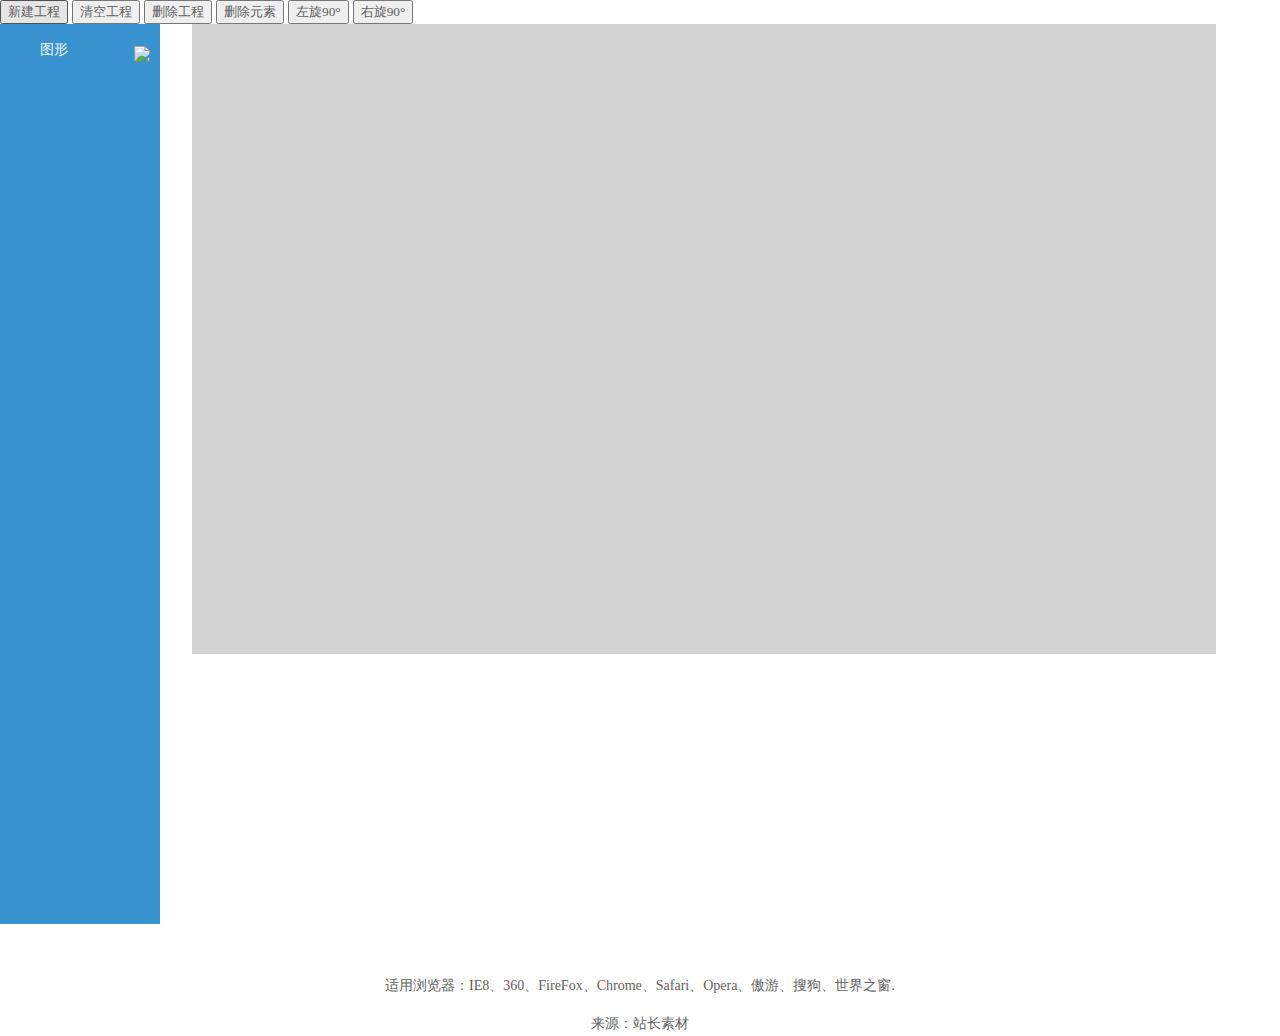
==== ssm/src/main/webapp/static/html/index.html @ 38298df0 "旋转元素" ====
<!DOCTYPE html PUBLIC "-//W3C//DTD XHTML 1.0 Transitional//EN" "http://www.w3.org/TR/xhtml1/DTD/xhtml1-transitional.dtd">
<html xmlns="http://www.w3.org/1999/xhtml">
<head>
    <meta http-equiv="Content-Type" content="text/html; charset=utf-8" />
    <title>左侧导航</title>
</head>

<body id="bg">
<div id="menu">
    <button id="newSvg" >新建工程</button>
    <button id="clearElements" >清空工程</button>
    <button id="deletesvg" >删除工程</button>
    <button id="deleteEle" >删除元素</button>
    <button id="rotateLeft" >左旋90°</button>
    <button id="rotateRight" >右旋90°</button>
</div>
<div class="container">

    <div class="leftsidebar_box">
        <div class="line"></div>
        <dl class="system_log">
            <dt >图形<img src="../images/left/select_xl01.png"></dt>
            <dd class="first_dd st" id="line"><button>直线</button></dd>
            <dd class="first_dd st" id="text"><button>文本</button></dd>
            <dd class="first_dd st" id="rect"><button>矩形</button></dd>
            <dd class="st" id="circle">圆形</dd>
            <dd class="st" id="ellipse">椭圆</dd>
            <dd class="st" id="tangle">三角形</dd>
        </dl>
    </div>

    <div class="svg-container" id="svgContainer" style="position: relative; left: 15%;
    width: 80%; background-color: lightgray; height: 70%">
    </div>
</div>

<link rel="stylesheet" type="text/css" href="../css/svg.select.css"/>
<link rel="stylesheet" type="text/css" href="../css/test.css"/>
<script type="text/javascript" src="../js/jquery.min.js"></script>
<script type="text/javascript" src="../js/svg.js"></script>
<script type="text/javascript" src="../js/svg.draggable.js"></script>
<script type="text/javascript" src="../js/svg.select.js"></script>
<script type="text/javascript" src="../js/svg.resize.js"></script>
<script type="text/javascript" src="../js/test.js"></script>
<script type="text/javascript">

</script>

<div style="text-align:center;margin:50px 0; font:normal 14px/24px 'MicroSoft YaHei';">
    <p>适用浏览器：IE8、360、FireFox、Chrome、Safari、Opera、傲游、搜狗、世界之窗.</p>
    <p>来源：站长素材</p>
</div>
</body>
</html>
---- ssm/src/main/webapp/static/css/svg.select.css ----
.svg_select_points_lt{
    cursor: nw-resize;
}
.svg_select_points_rt{
    cursor: ne-resize;
}
.svg_select_points_rb{
    cursor: se-resize;
}
.svg_select_points_lb{
    cursor: sw-resize;
}
.svg_select_points_t{
    cursor: n-resize;
}
.svg_select_points_r{
    cursor: e-resize;
}
.svg_select_points_b{
    cursor: s-resize;
}
.svg_select_points_l{
    cursor: w-resize;
}

.svg_select_points_rot{
    stroke-width:1;
    stroke:black;
    fill: #F9FFED;
}

.svg_select_points_point{
    cursor: move;
}

.svg_select_boundingRect{
    stroke-width:1;
    fill:gray;
    stroke-dasharray:10 10;
    stroke:black;
    stroke-opacity:0.8;
    fill-opacity:0.1;
    pointer-events:none; /* This ons is needed if you want to deselect or drag the shape*/
}
---- ssm/src/main/webapp/static/css/test.css ----
body{margin:0;padding:0;overflow-x:hidden;}
html, body{height:100%;}
img{border:none;}
*{
    font-family:'微软雅黑';
    color:#626262;
}
dl,dt,dd{display:block;margin:0;}
a{text-decoration:none;}

#bg{background-image:url(../images/content/dotted.png);}
.container{width:100%;height:100%;margin:auto;}

/*left*/
.leftsidebar_box{width:160px;height:auto !important;overflow:visible !important;position:fixed;height:100% !important;background-color:#3992d0;}
.line{height:2px;width:100%;background-image:url(../images/left/line_bg.png);background-repeat:repeat-x;}
.leftsidebar_box dt{padding-left:40px;padding-right:10px;background-repeat:no-repeat;background-position:10px center;color:#f5f5f5;font-size:14px;position:relative;line-height:48px;cursor:pointer;}
.leftsidebar_box dd{background-color:#317eb4;padding-left:40px;}
.leftsidebar_box dd a{color:#f5f5f5;line-height:20px;}
.leftsidebar_box dt img{position:absolute;right:10px;top:20px;}
.system_log dt{background-image:url(../images/left/system.png)}
.custom dt{background-image:url(../images/left/custom.png)}
.channel dt{background-image:url(../images/left/channel.png)}
.app dt{background-image:url(../images/left/app.png)}
.cloud dt{background-image:url(../images/left/cloud.png)}
.syetem_management dt{background-image:url(../images/left/syetem_management.png)}
.source dt{background-image:url(../images/left/source.png)}
.statistics dt{background-image:url(../images/left/statistics.png)}
.leftsidebar_box dl dd:last-child{padding-bottom:10px;}
.st {
    font-size: medium;
    color: white;
}
.container {
    display: inline-block;
}
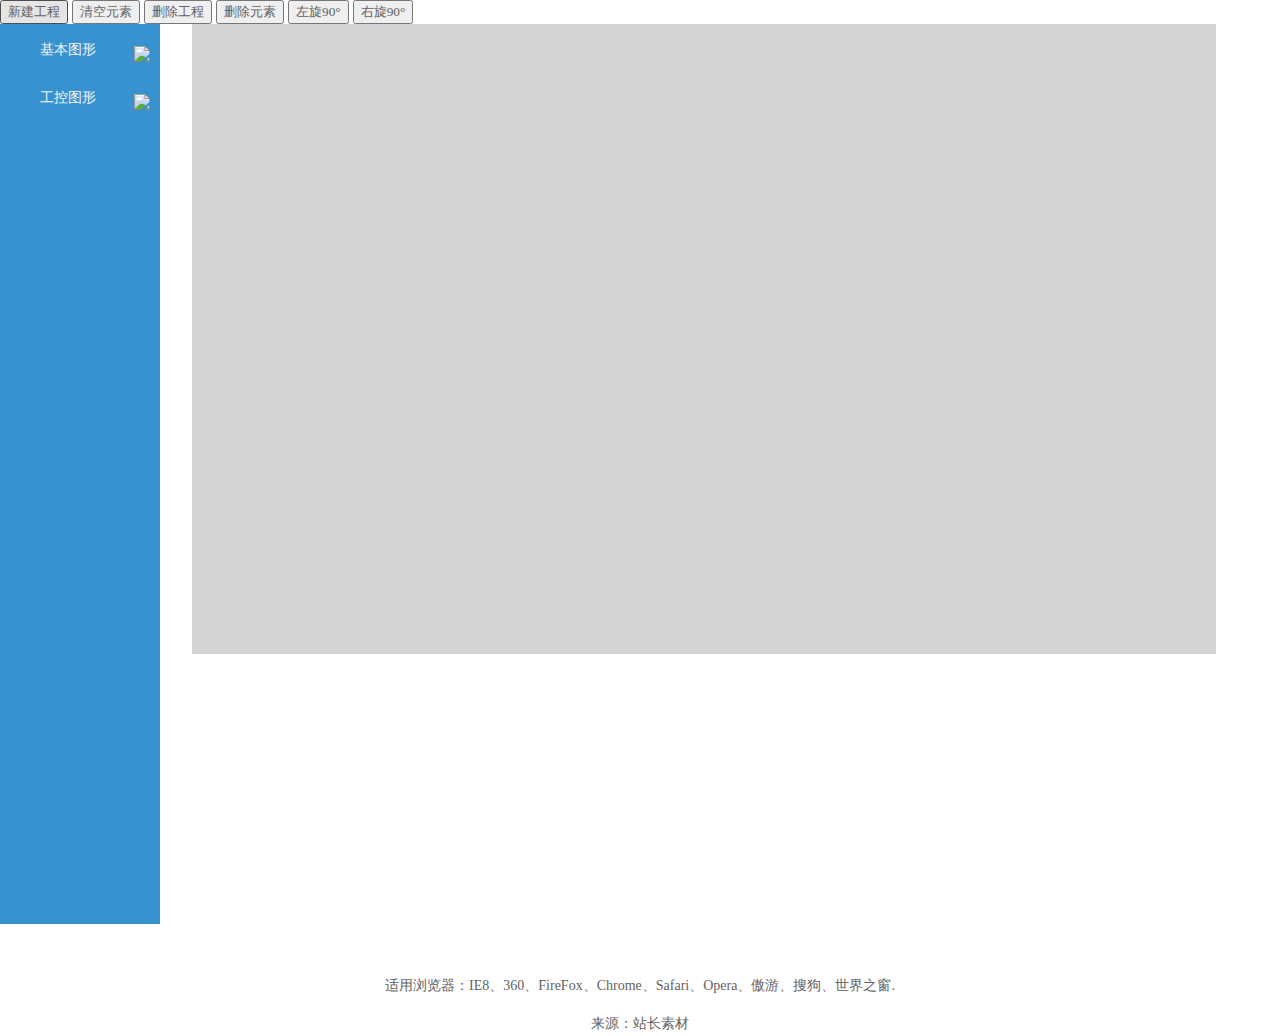
==== commit e6d1b127: "取消元素拖放区域限制，新增灯和管道图形" ====
--- a/ssm/src/main/webapp/static/html/index.html
+++ b/ssm/src/main/webapp/static/html/index.html
@@ -8,7 +8,7 @@
 <body id="bg">
 <div id="menu">
     <button id="newSvg" >新建工程</button>
-    <button id="clearElements" >清空工程</button>
+    <button id="clearElements" >清空元素</button>
     <button id="deletesvg" >删除工程</button>
     <button id="deleteEle" >删除元素</button>
     <button id="rotateLeft" >左旋90°</button>
@@ -19,13 +19,34 @@
     <div class="leftsidebar_box">
         <div class="line"></div>
         <dl class="system_log">
-            <dt >图形<img src="../images/left/select_xl01.png"></dt>
-            <dd class="first_dd st" id="line"><button>直线</button></dd>
-            <dd class="first_dd st" id="text"><button>文本</button></dd>
-            <dd class="first_dd st" id="rect"><button>矩形</button></dd>
+            <dt >基本图形<img src="../images/left/select_xl01.png"></dt>
+            <dd class="st" id="line">直线</dd>
+            <dd class="st" id="text">文本</dd>
+            <dd class="st" id="rect">矩形</dd>
             <dd class="st" id="circle">圆形</dd>
             <dd class="st" id="ellipse">椭圆</dd>
             <dd class="st" id="tangle">三角形</dd>
+            <dd class="st" id="roundRect">圆角矩形</dd>
+            <dd class="st" id="pentagon">五边形</dd>
+            <dd class="st" id="hexagon">六边形</dd>
+            <dd class="st" id="octagon">八边形</dd>
+            <dd class="st" id="pentagram">五角星</dd><!--
+            <dd class="st" id="star">贝塞尔曲线</dd>-->
+        </dl>
+        <dl class="system_log">
+            <dt >工控图形<img src="../images/left/select_xl01.png"></dt>
+            <dd class="st" id="tank1">原料罐1</dd>
+            <dd class="st" id="tank2">原料罐2</dd>
+            <dd class="st" id="tank3">原料罐3</dd>
+            <dd class="st" id="light">灯</dd>
+            <dd class="st" id="flabellum">扇叶片</dd>
+            <dd class="st" id="pipe">管道</dd>
+            <dd class="st" id="uPipe">U形管道</dd>
+            <dd class="st" id="rightAngleConnector">直角接头</dd>
+            <dd class="st" id="tConnector">T型接头</dd>
+            <dd class="st" id="crossConnector">十字型接头</dd>
+            <dd class="st" id="pump">泵</dd>
+            <dd class="st" id="valve">阀门</dd>
         </dl>
     </div>
 
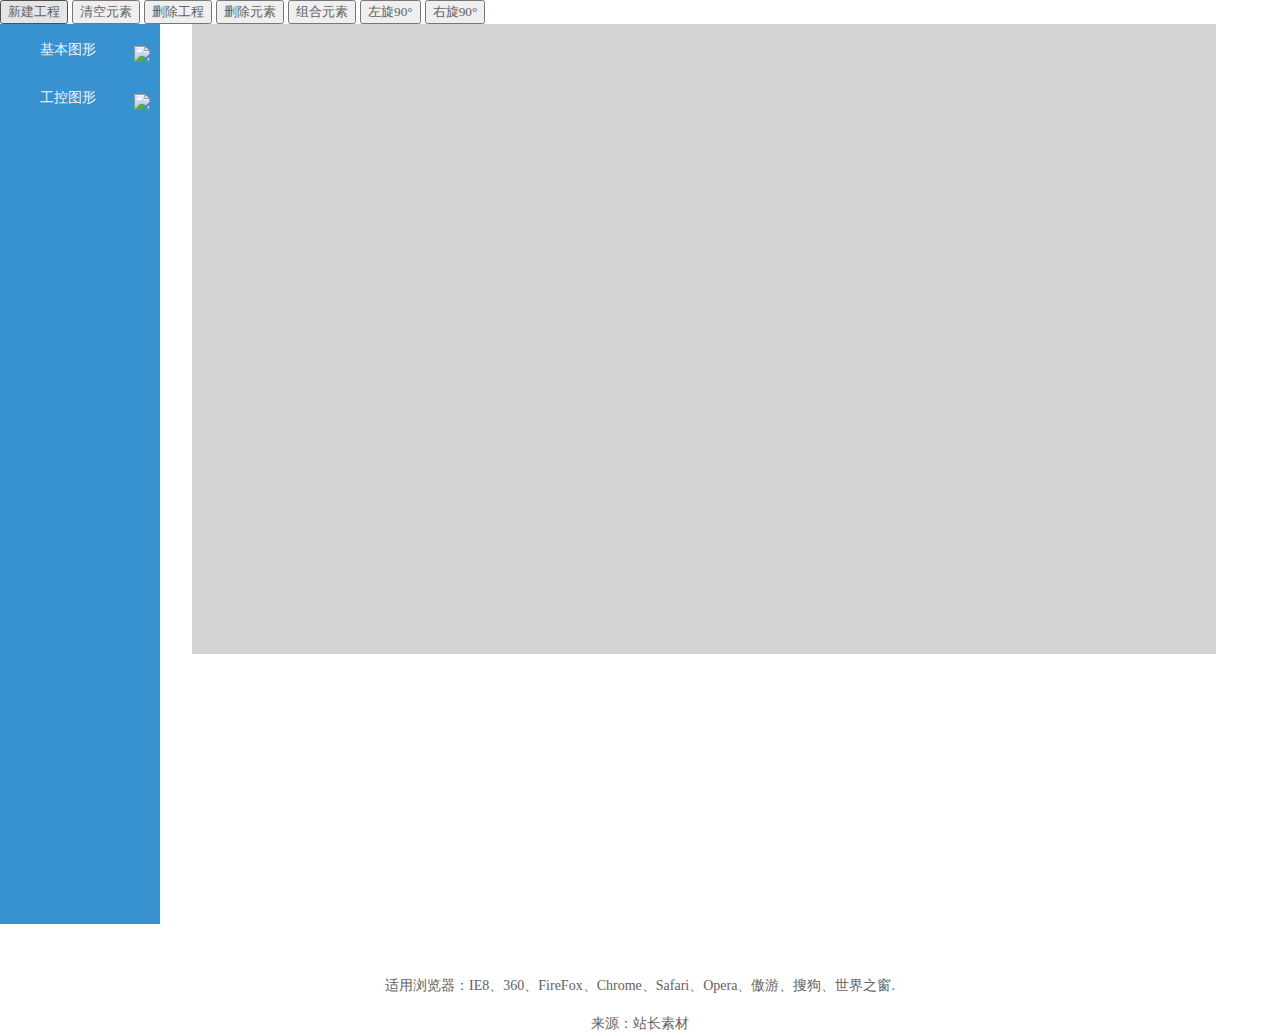
==== commit a72c96b9: "修改选中和清除选中的方式，改为为所有图形增加ele class，通过此class来选择图形元素，依据selected class 来表示图形是否被选中" ====
--- a/ssm/src/main/webapp/static/html/index.html
+++ b/ssm/src/main/webapp/static/html/index.html
@@ -11,6 +11,7 @@
     <button id="clearElements" >清空元素</button>
     <button id="deletesvg" >删除工程</button>
     <button id="deleteEle" >删除元素</button>
+    <button id="groupEle" >组合元素</button>
     <button id="rotateLeft" >左旋90°</button>
     <button id="rotateRight" >右旋90°</button>
 </div>
@@ -62,6 +63,7 @@
 <script type="text/javascript" src="../js/svg.draggable.js"></script>
 <script type="text/javascript" src="../js/svg.select.js"></script>
 <script type="text/javascript" src="../js/svg.resize.js"></script>
+<script type="text/javascript" src="../js/svg.path.js"></script>
 <script type="text/javascript" src="../js/test.js"></script>
 <script type="text/javascript">
 
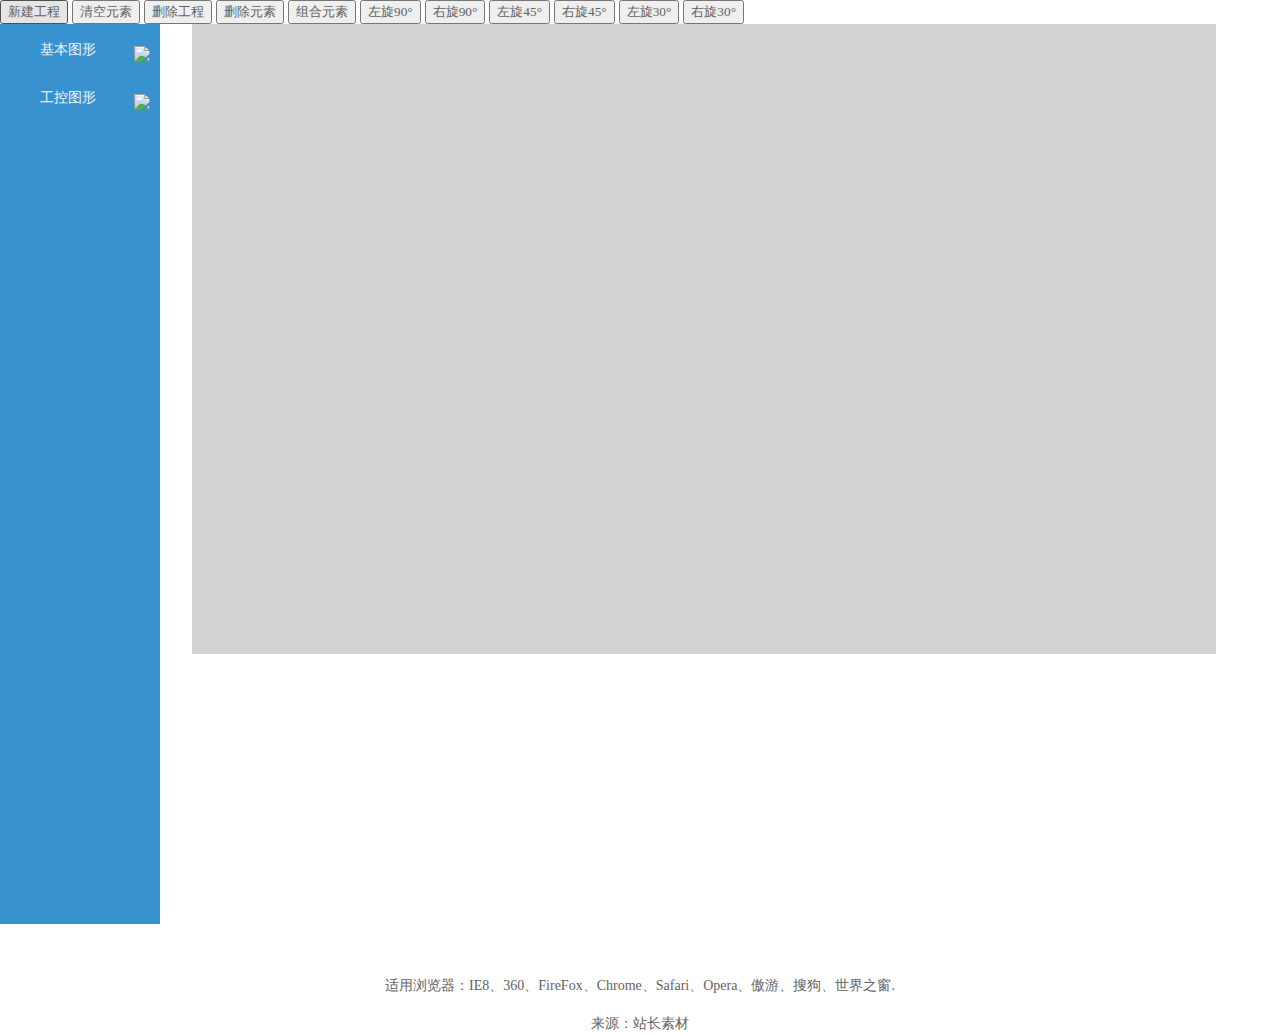
==== commit 372734c3: "多个被选中的元素可以一起拖动" ====
--- a/ssm/src/main/webapp/static/html/index.html
+++ b/ssm/src/main/webapp/static/html/index.html
@@ -12,8 +12,12 @@
     <button id="deletesvg" >删除工程</button>
     <button id="deleteEle" >删除元素</button>
     <button id="groupEle" >组合元素</button>
-    <button id="rotateLeft" >左旋90°</button>
-    <button id="rotateRight" >右旋90°</button>
+    <button id="rotateLeft_90" >左旋90°</button>
+    <button id="rotateRight_90" >右旋90°</button>
+    <button id="rotateLeft_45" >左旋45°</button>
+    <button id="rotateRight_45" >右旋45°</button>
+    <button id="rotateLeft_30" >左旋30°</button>
+    <button id="rotateRight_30" >右旋30°</button>
 </div>
 <div class="container">
 
--- a/ssm/src/main/webapp/static/css/test.css
+++ b/ssm/src/main/webapp/static/css/test.css
@@ -33,4 +33,8 @@
 }
 .container {
     display: inline-block;
+}
+
+.rectMousemove {
+    stroke-dasharray: 2, 2;
 }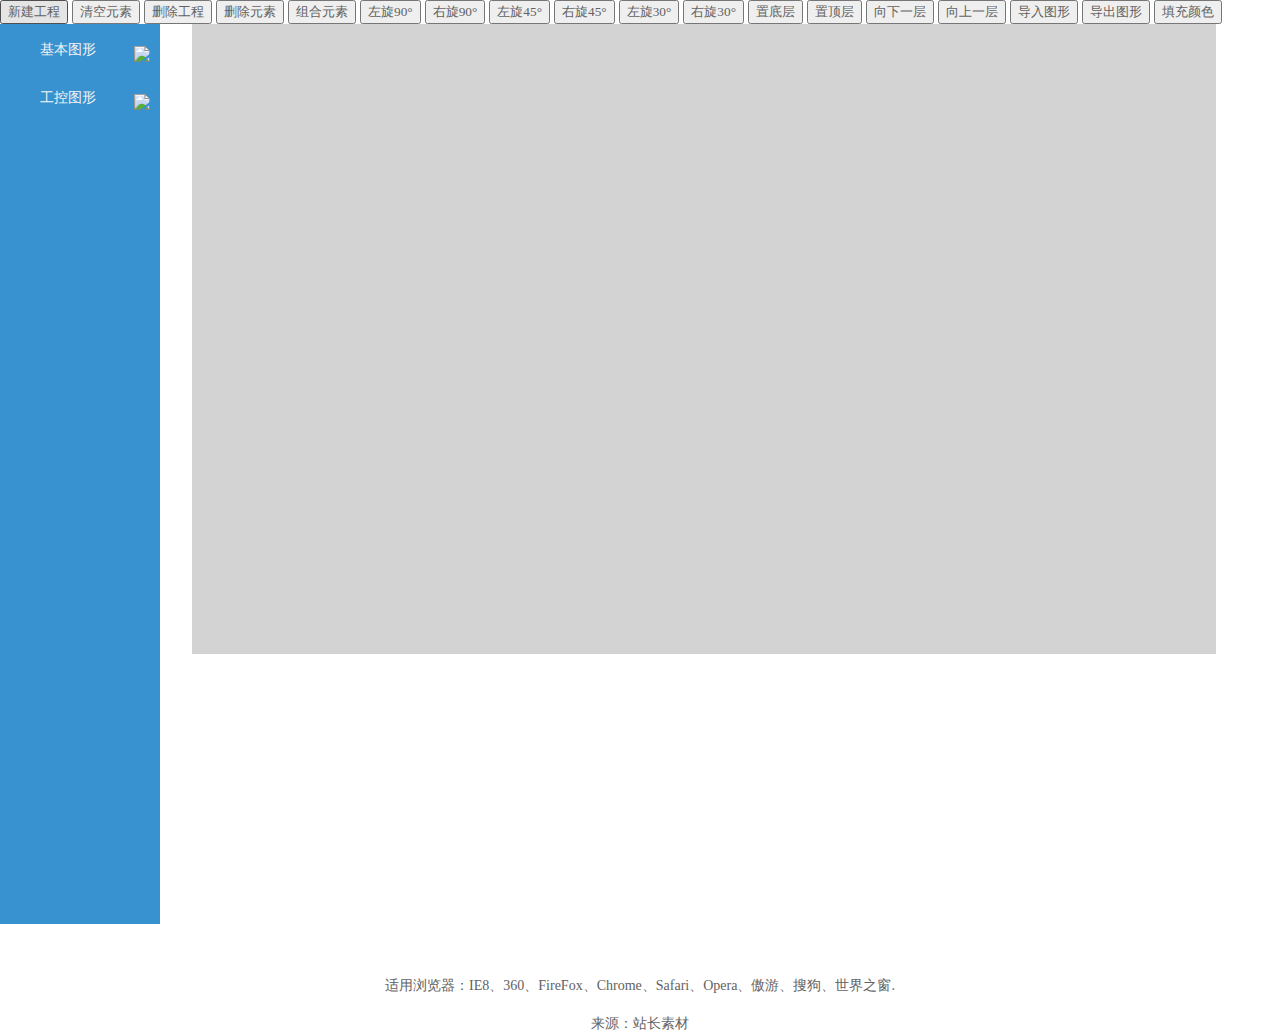
==== commit 8ae91b4b: "对操作类型分到不同的js文件里面，元素前后层次可变" ====
--- a/ssm/src/main/webapp/static/html/index.html
+++ b/ssm/src/main/webapp/static/html/index.html
@@ -18,6 +18,13 @@
     <button id="rotateRight_45" >右旋45°</button>
     <button id="rotateLeft_30" >左旋30°</button>
     <button id="rotateRight_30" >右旋30°</button>
+    <button id="backLayer" >置底层</button>
+    <button id="frontLayer" >置顶层</button>
+    <button id="backwardLayer" >向下一层</button>
+    <button id="forwardLayer" >向上一层</button>
+    <button id="importSVG" >导入图形</button>
+    <button id="exportSVG" >导出图形</button>
+    <button id="changeColor" >填充颜色</button>
 </div>
 <div class="container">
 
@@ -69,6 +76,9 @@
 <script type="text/javascript" src="../js/svg.resize.js"></script>
 <script type="text/javascript" src="../js/svg.path.js"></script>
 <script type="text/javascript" src="../js/test.js"></script>
+<script type="text/javascript" src="../js/project.js"></script>
+<script type="text/javascript" src="../js/manipulate.js"></script>
+<script type="text/javascript" src="../js/addindustrialEle.js"></script>
 <script type="text/javascript">
 
 </script>
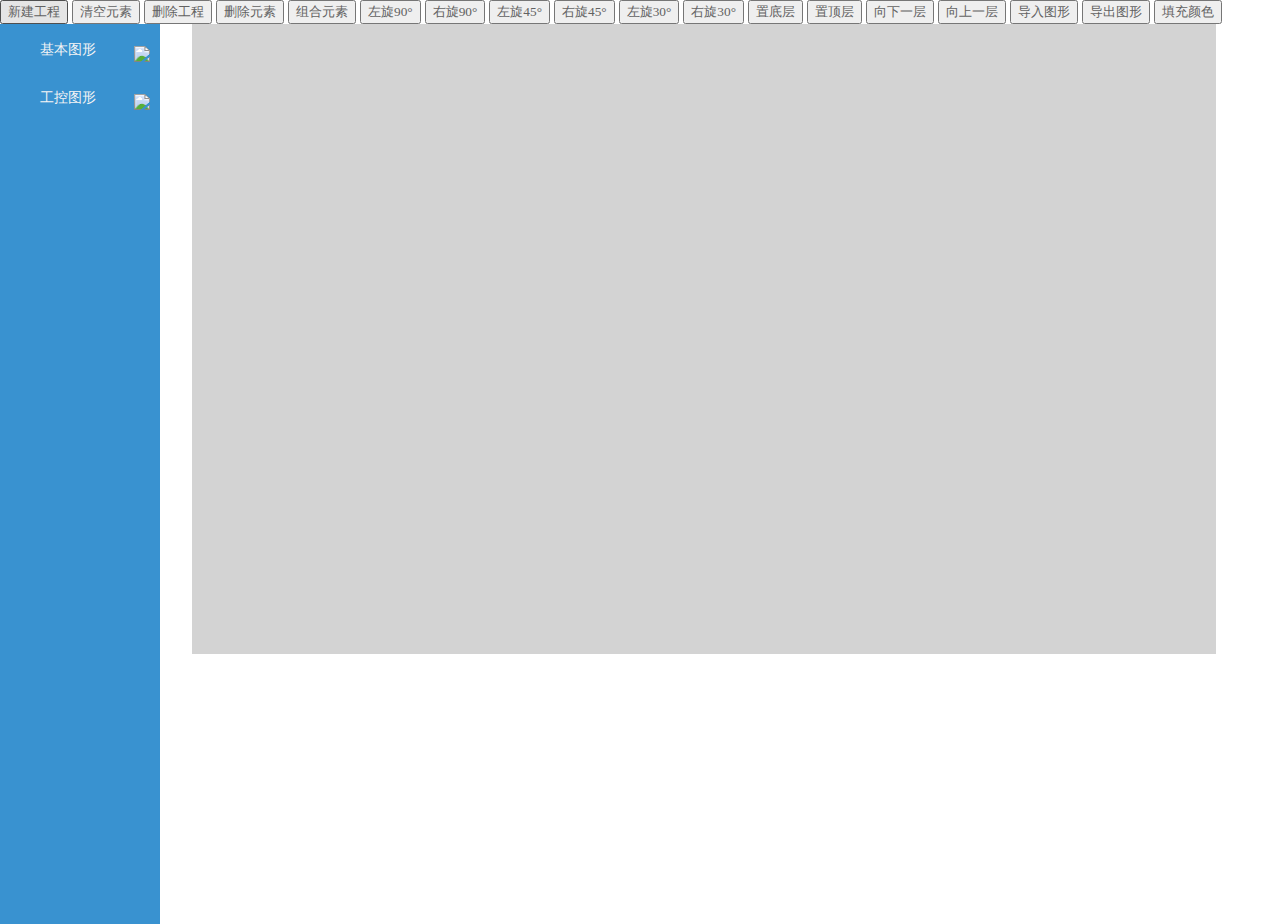
==== commit a5e29bda: "改变图形颜色" ====
--- a/ssm/src/main/webapp/static/html/index.html
+++ b/ssm/src/main/webapp/static/html/index.html
@@ -24,7 +24,10 @@
     <button id="forwardLayer" >向上一层</button>
     <button id="importSVG" >导入图形</button>
     <button id="exportSVG" >导出图形</button>
-    <button id="changeColor" >填充颜色</button>
+    <button id="changeColor" >
+        <input id="colorPicker" class="jscolor" value="ab2567" hidden="hidden" />
+        填充颜色
+    </button>
 </div>
 <div class="container">
 
@@ -75,17 +78,10 @@
 <script type="text/javascript" src="../js/svg.select.js"></script>
 <script type="text/javascript" src="../js/svg.resize.js"></script>
 <script type="text/javascript" src="../js/svg.path.js"></script>
+<script type="text/javascript" src="../js/jscolor.js"></script>
 <script type="text/javascript" src="../js/test.js"></script>
 <script type="text/javascript" src="../js/project.js"></script>
 <script type="text/javascript" src="../js/manipulate.js"></script>
 <script type="text/javascript" src="../js/addindustrialEle.js"></script>
-<script type="text/javascript">
-
-</script>
-
-<div style="text-align:center;margin:50px 0; font:normal 14px/24px 'MicroSoft YaHei';">
-    <p>适用浏览器：IE8、360、FireFox、Chrome、Safari、Opera、傲游、搜狗、世界之窗.</p>
-    <p>来源：站长素材</p>
-</div>
 </body>
 </html>
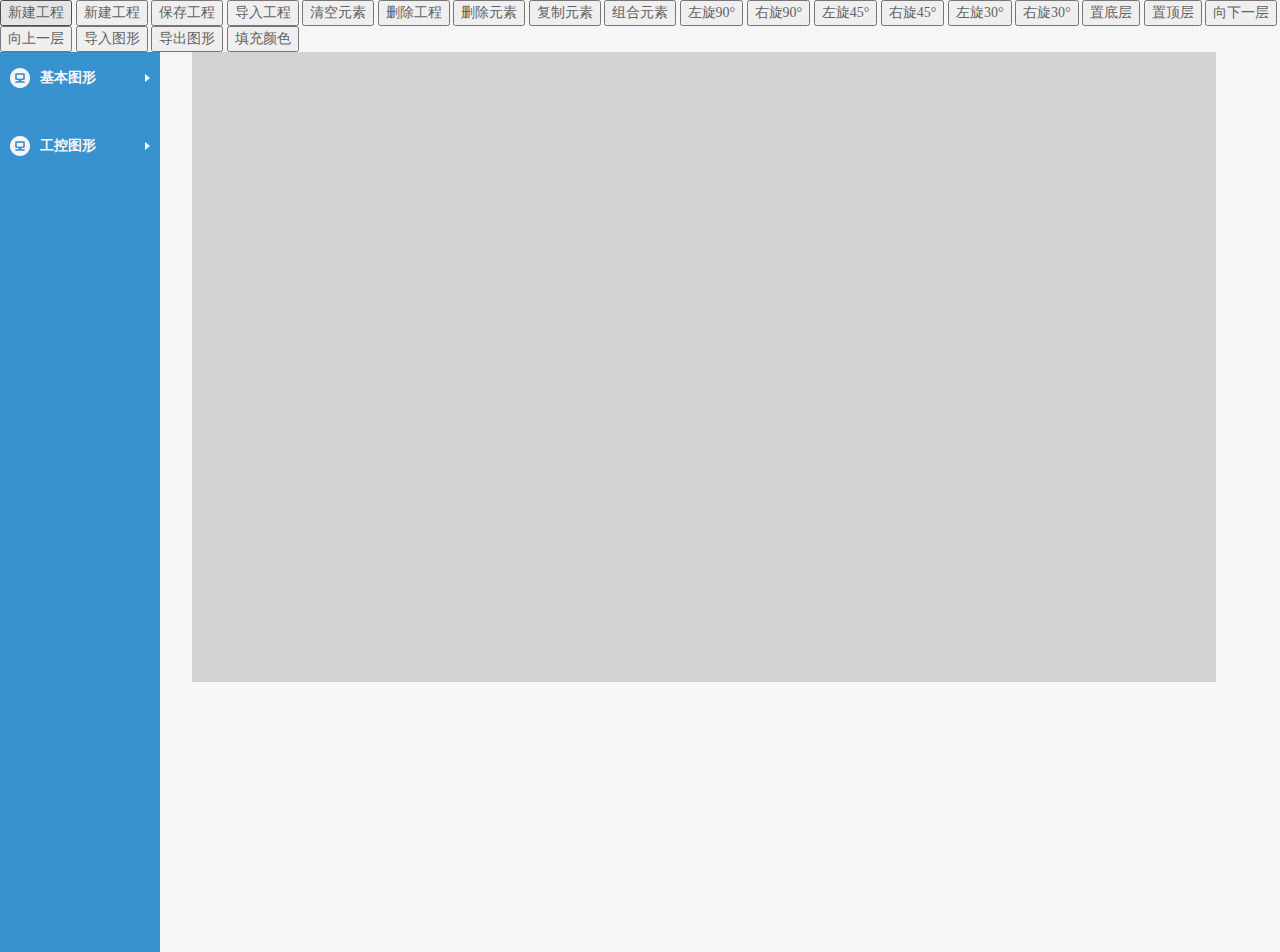
==== commit 9d3d3299: "实现websocket通信，实现图形变化" ====
--- a/ssm/src/main/webapp/static/html/index.html
+++ b/ssm/src/main/webapp/static/html/index.html
@@ -1,4 +1,6 @@
-<!DOCTYPE html PUBLIC "-//W3C//DTD XHTML 1.0 Transitional//EN" "http://www.w3.org/TR/xhtml1/DTD/xhtml1-transitional.dtd">
+<!DOCTYPE html
+        PUBLIC "-//W3C//DTD XHTML 1.0 Transitional//EN"
+        "http://www.w3.org/TR/xhtml1/DTD/xhtml1-transitional.dtd">
 <html xmlns="http://www.w3.org/1999/xhtml">
 <head>
     <meta http-equiv="Content-Type" content="text/html; charset=utf-8" />
@@ -7,10 +9,14 @@
 
 <body id="bg">
 <div id="menu">
+    <button id="newProject" >新建工程</button>
     <button id="newSvg" >新建工程</button>
+    <button id="exportProject" >保存工程</button>
+    <button id="importProject" >导入工程</button>
     <button id="clearElements" >清空元素</button>
     <button id="deletesvg" >删除工程</button>
     <button id="deleteEle" >删除元素</button>
+    <button id="copyEle" >复制元素</button>
     <button id="groupEle" >组合元素</button>
     <button id="rotateLeft_90" >左旋90°</button>
     <button id="rotateRight_90" >右旋90°</button>
@@ -29,7 +35,7 @@
         填充颜色
     </button>
 </div>
-<div class="container">
+<div class="mycontainer">
 
     <div class="leftsidebar_box">
         <div class="line"></div>
@@ -72,7 +78,9 @@
 
 <link rel="stylesheet" type="text/css" href="../css/svg.select.css"/>
 <link rel="stylesheet" type="text/css" href="../css/test.css"/>
+<link rel="stylesheet" href="../css/bootstrap.min.css">
 <script type="text/javascript" src="../js/jquery.min.js"></script>
+<script type="text/javascript" src="../js/bootstrap.min.js"></script>
 <script type="text/javascript" src="../js/svg.js"></script>
 <script type="text/javascript" src="../js/svg.draggable.js"></script>
 <script type="text/javascript" src="../js/svg.select.js"></script>
@@ -83,5 +91,33 @@
 <script type="text/javascript" src="../js/project.js"></script>
 <script type="text/javascript" src="../js/manipulate.js"></script>
 <script type="text/javascript" src="../js/addindustrialEle.js"></script>
+
+<!-- 模态框（Modal） 新建工程时弹出 -->
+<div class="modal fade" id="myModal" tabindex="-1" role="dialog" aria-labelledby="myModalLabel" aria-hidden="true">
+    <div class="modal-dialog">
+        <div class="modal-content">
+            <div class="modal-header">
+                <button type="button" class="close" data-dismiss="modal" aria-hidden="true">
+                    &times;
+                </button>
+                <h4 class="modal-title" id="myModalLabel">
+                    模态框（Modal）标题
+                </h4>
+            </div>
+            <div id="modal" class="modal-body"><!--
+                <span class="input-group-addon">工程名称&nbsp;&nbsp;</span>-->
+                <!--<input id="input_project_name" value="工程名称" class="form-control"/>-->
+            </div>
+            <div class="modal-footer">
+                <button type="button" class="btn btn-default" data-dismiss="modal">取消
+                </button>
+                <button id="confirmNewPro" type="button" class="btn btn-primary" >
+                    确认
+                </button>
+                <!--<input type="button" value="首页" id="confirmNewPro" class="btn btn-default" />-->
+            </div>
+        </div><!-- /.modal-content -->
+    </div><!-- /.modal -->
+</div>
 </body>
 </html>
--- a/ssm/src/main/webapp/static/css/test.css
+++ b/ssm/src/main/webapp/static/css/test.css
@@ -1,40 +1,116 @@
-body{margin:0;padding:0;overflow-x:hidden;}
-html, body{height:100%;}
-img{border:none;}
-*{
+body {
+    margin:0;
+    padding:0;
+    overflow-x:hidden;
+}
+html, body {
+    height:100%;
+}
+img {
+    border:none;
+}
+* {
     font-family:'微软雅黑';
     color:#626262;
 }
-dl,dt,dd{display:block;margin:0;}
-a{text-decoration:none;}
+dl,dt,dd {
+    display:block;
+    margin:0;}
+a {
+    text-decoration:none;
+}
 
-#bg{background-image:url(../images/content/dotted.png);}
-.container{width:100%;height:100%;margin:auto;}
+#bg {
+    background-image:url(../images/content/dotted.png);
+}
+.mycontainer {
+    width:100%;
+    height:100%;
+    margin:auto;
+    display: inline-block;
+}
 
 /*left*/
-.leftsidebar_box{width:160px;height:auto !important;overflow:visible !important;position:fixed;height:100% !important;background-color:#3992d0;}
-.line{height:2px;width:100%;background-image:url(../images/left/line_bg.png);background-repeat:repeat-x;}
-.leftsidebar_box dt{padding-left:40px;padding-right:10px;background-repeat:no-repeat;background-position:10px center;color:#f5f5f5;font-size:14px;position:relative;line-height:48px;cursor:pointer;}
-.leftsidebar_box dd{background-color:#317eb4;padding-left:40px;}
-.leftsidebar_box dd a{color:#f5f5f5;line-height:20px;}
-.leftsidebar_box dt img{position:absolute;right:10px;top:20px;}
-.system_log dt{background-image:url(../images/left/system.png)}
-.custom dt{background-image:url(../images/left/custom.png)}
-.channel dt{background-image:url(../images/left/channel.png)}
-.app dt{background-image:url(../images/left/app.png)}
-.cloud dt{background-image:url(../images/left/cloud.png)}
-.syetem_management dt{background-image:url(../images/left/syetem_management.png)}
-.source dt{background-image:url(../images/left/source.png)}
-.statistics dt{background-image:url(../images/left/statistics.png)}
-.leftsidebar_box dl dd:last-child{padding-bottom:10px;}
+.leftsidebar_box {
+    width:160px;
+    height:auto !important;
+    overflow:visible !important;
+    position:fixed;
+    height:100% !important;
+    background-color:#3992d0;}
+.line {
+    height:2px;
+    width:100%;
+    background-image:url(../images/left/line_bg.png);
+    background-repeat:repeat-x;
+}
+.leftsidebar_box dt {
+    padding-left:40px;
+    padding-right:10px;
+    background-repeat:no-repeat;
+    background-position:10px center;
+    color:#f5f5f5;font-size:14px;
+    position:relative;
+    line-height:48px;
+    cursor:pointer;
+}
+.leftsidebar_box dd {
+    background-color:#317eb4;
+    padding-left:40px;
+}
+.leftsidebar_box dd a {
+    color:#f5f5f5;
+    line-height:20px;
+}
+.leftsidebar_box dt img {
+    position:absolute;
+    right:10px;
+    top:20px;
+}
+.system_log dt {
+    background-image:url(../images/left/system.png)
+}
+
+.custom dt {
+    background-image: url(../images/left/custom.png)
+}
+
+.channel dt {
+    background-image: url(../images/left/channel.png)
+}
+
+.app dt {
+    background-image: url(../images/left/app.png)
+}
+
+.cloud dt {
+    background-image: url(../images/left/cloud.png)
+}
+
+.syetem_management dt {
+    background-image: url(../images/left/syetem_management.png)
+}
+
+.source dt {
+    background-image: url(../images/left/source.png)
+}
+
+.statistics dt {
+    background-image: url(../images/left/statistics.png)
+}
+
+.leftsidebar_box dl dd:last-child {
+    padding-bottom: 10px;
+}
 .st {
     font-size: medium;
     color: white;
 }
-.container {
-    display: inline-block;
-}
 
 .rectMousemove {
     stroke-dasharray: 2, 2;
+}
+
+.svg_select_boundingRect {
+    fill : 'none';
 }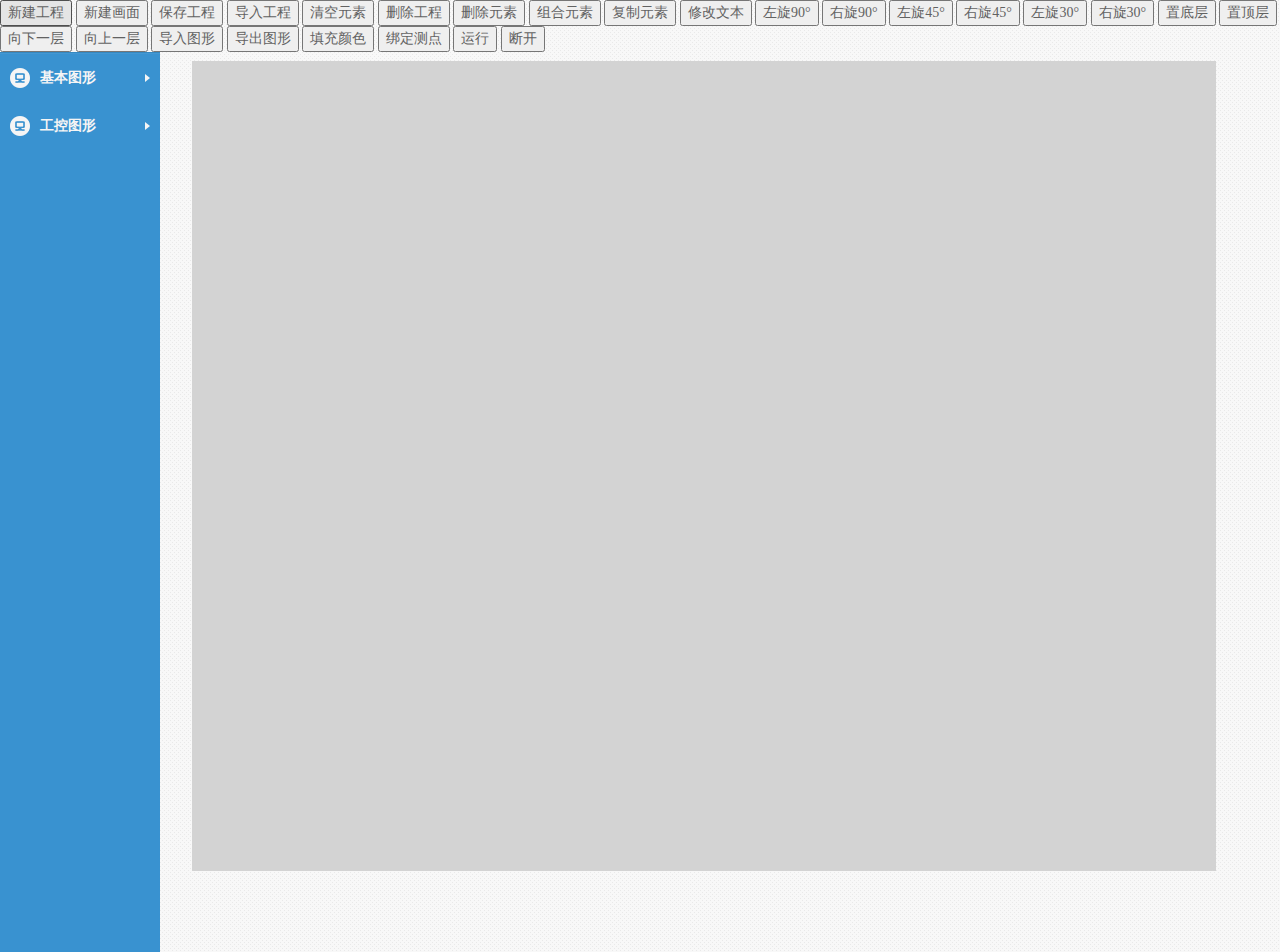
==== commit a982c33d: "使用vm模板发送邮件" ====
--- a/ssm/src/main/webapp/static/html/index.html
+++ b/ssm/src/main/webapp/static/html/index.html
@@ -1,7 +1,8 @@
 <!DOCTYPE html
         PUBLIC "-//W3C//DTD XHTML 1.0 Transitional//EN"
         "http://www.w3.org/TR/xhtml1/DTD/xhtml1-transitional.dtd">
-<html xmlns="http://www.w3.org/1999/xhtml">
+
+<html>
 <head>
     <meta http-equiv="Content-Type" content="text/html; charset=utf-8" />
     <title>左侧导航</title>
@@ -10,14 +11,15 @@
 <body id="bg">
 <div id="menu">
     <button id="newProject" >新建工程</button>
-    <button id="newSvg" >新建工程</button>
+    <button id="newSvg" >新建画面</button>
     <button id="exportProject" >保存工程</button>
     <button id="importProject" >导入工程</button>
     <button id="clearElements" >清空元素</button>
     <button id="deletesvg" >删除工程</button>
     <button id="deleteEle" >删除元素</button>
+    <button id="groupEle" >组合元素</button>
     <button id="copyEle" >复制元素</button>
-    <button id="groupEle" >组合元素</button>
+    <button id="modifyText" >修改文本</button>
     <button id="rotateLeft_90" >左旋90°</button>
     <button id="rotateRight_90" >右旋90°</button>
     <button id="rotateLeft_45" >左旋45°</button>
@@ -34,6 +36,9 @@
         <input id="colorPicker" class="jscolor" value="ab2567" hidden="hidden" />
         填充颜色
     </button>
+    <button id="bindPoint" >绑定测点</button>
+    <button id="point" >运行</button>
+    <button id="stop" >断开</button>
 </div>
 <div class="mycontainer">
 
@@ -72,25 +77,29 @@
     </div>
 
     <div class="svg-container" id="svgContainer" style="position: relative; left: 15%;
-    width: 80%; background-color: lightgray; height: 70%">
+    top:1%; width : 80%; height: 90%; background-color: lightgray; ">
     </div>
 </div>
 
-<link rel="stylesheet" type="text/css" href="../css/svg.select.css"/>
-<link rel="stylesheet" type="text/css" href="../css/test.css"/>
-<link rel="stylesheet" href="../css/bootstrap.min.css">
-<script type="text/javascript" src="../js/jquery.min.js"></script>
-<script type="text/javascript" src="../js/bootstrap.min.js"></script>
-<script type="text/javascript" src="../js/svg.js"></script>
-<script type="text/javascript" src="../js/svg.draggable.js"></script>
-<script type="text/javascript" src="../js/svg.select.js"></script>
-<script type="text/javascript" src="../js/svg.resize.js"></script>
-<script type="text/javascript" src="../js/svg.path.js"></script>
-<script type="text/javascript" src="../js/jscolor.js"></script>
-<script type="text/javascript" src="../js/test.js"></script>
-<script type="text/javascript" src="../js/project.js"></script>
-<script type="text/javascript" src="../js/manipulate.js"></script>
-<script type="text/javascript" src="../js/addindustrialEle.js"></script>
+<link rel="stylesheet" type="text/css" href="../../static/css/bootstrap.min.css"/>
+<link rel="stylesheet" type="text/css" href="../../static/css/svg.select.css"/>
+<link rel="stylesheet" type="text/css" href="../../static/css/test.css"/>
+
+<script type="text/javascript" src="../../static/js/jquery.min.js"></script>
+<script type="text/javascript" src="../../static/js/vue.js"></script>
+<script type="text/javascript" src="../../static/js/bootstrap.min.js"></script>
+<script type="text/javascript" src="../../static/js/svg.js"></script>
+<script type="text/javascript" src="../../static/js/svg.draggable.js"></script>
+<script type="text/javascript" src="../../static/js/svg.select.js"></script>
+<script type="text/javascript" src="../../static/js/svg.resize.js"></script>
+<script type="text/javascript" src="../../static/js/svg.path.js"></script>
+<script type="text/javascript" src="../../static/js/jscolor.js"></script>
+<script type="text/javascript" src="../../static/js/test.js"></script>
+<script type="text/javascript" src="../../static/js/ajaxOption.js"></script>
+<script type="text/javascript" src="../../static/js/webSocket.js"></script>
+<script type="text/javascript" src="../../static/js/project.js"></script>
+<script type="text/javascript" src="../../static/js/manipulate.js"></script>
+<script type="text/javascript" src="../../static/js/addindustrialEle.js"></script>
 
 <!-- 模态框（Modal） 新建工程时弹出 -->
 <div class="modal fade" id="myModal" tabindex="-1" role="dialog" aria-labelledby="myModalLabel" aria-hidden="true">
@@ -104,9 +113,7 @@
                     模态框（Modal）标题
                 </h4>
             </div>
-            <div id="modal" class="modal-body"><!--
-                <span class="input-group-addon">工程名称&nbsp;&nbsp;</span>-->
-                <!--<input id="input_project_name" value="工程名称" class="form-control"/>-->
+            <div id="modal" class="modal-body">
             </div>
             <div class="modal-footer">
                 <button type="button" class="btn btn-default" data-dismiss="modal">取消
@@ -119,5 +126,44 @@
         </div><!-- /.modal-content -->
     </div><!-- /.modal -->
 </div>
+
+<!-- 模态框（Modal） 绑定测点时弹出 -->
+<div class="modal fade" id="myBindPointModal" tabindex="-1" role="dialog" aria-labelledby="myModalLabel" aria-hidden="true">
+    <div class="modal-dialog">
+        <div class="modal-content">
+            <div class="modal-header">
+                <button type="button" class="close" data-dismiss="modal" aria-hidden="true">
+                    &times;
+                </button>
+                <h4 class="modal-title" id="myBindPointModalLabel">
+                    模态框（Modal）标题
+                </h4>
+            </div>
+            <div id="modalBindPoint" class="modal-body">
+
+                <%-- 下拉菜单 --%>
+                <span>类型：</span>
+                <select id="pointType">
+                    <option value="number" selected="selected">数值</option>
+                    <option value="liquidLevel">液位</option>
+                    <option value="switch" >开关</option>
+                </select>
+
+                <span>测点名</span>
+                <input type="text" id="pointName" value=""/>
+                <span id="pointDescLabel">描述</span>
+                <input type="text" id="pointDesc" value=""/>
+            </div>
+            <div class="modal-footer">
+                <button type="button" class="btn btn-default" data-dismiss="modal">取消
+                </button>
+                <button id="confirmBindPoint" type="button" class="btn btn-primary" >
+                    确认
+                </button>
+                <!--<input type="button" value="首页" id="confirmNewPro" class="btn btn-default" />-->
+            </div>
+        </div><!-- /.modal-content -->
+    </div><!-- /.modal -->
+</div>
 </body>
 </html>
